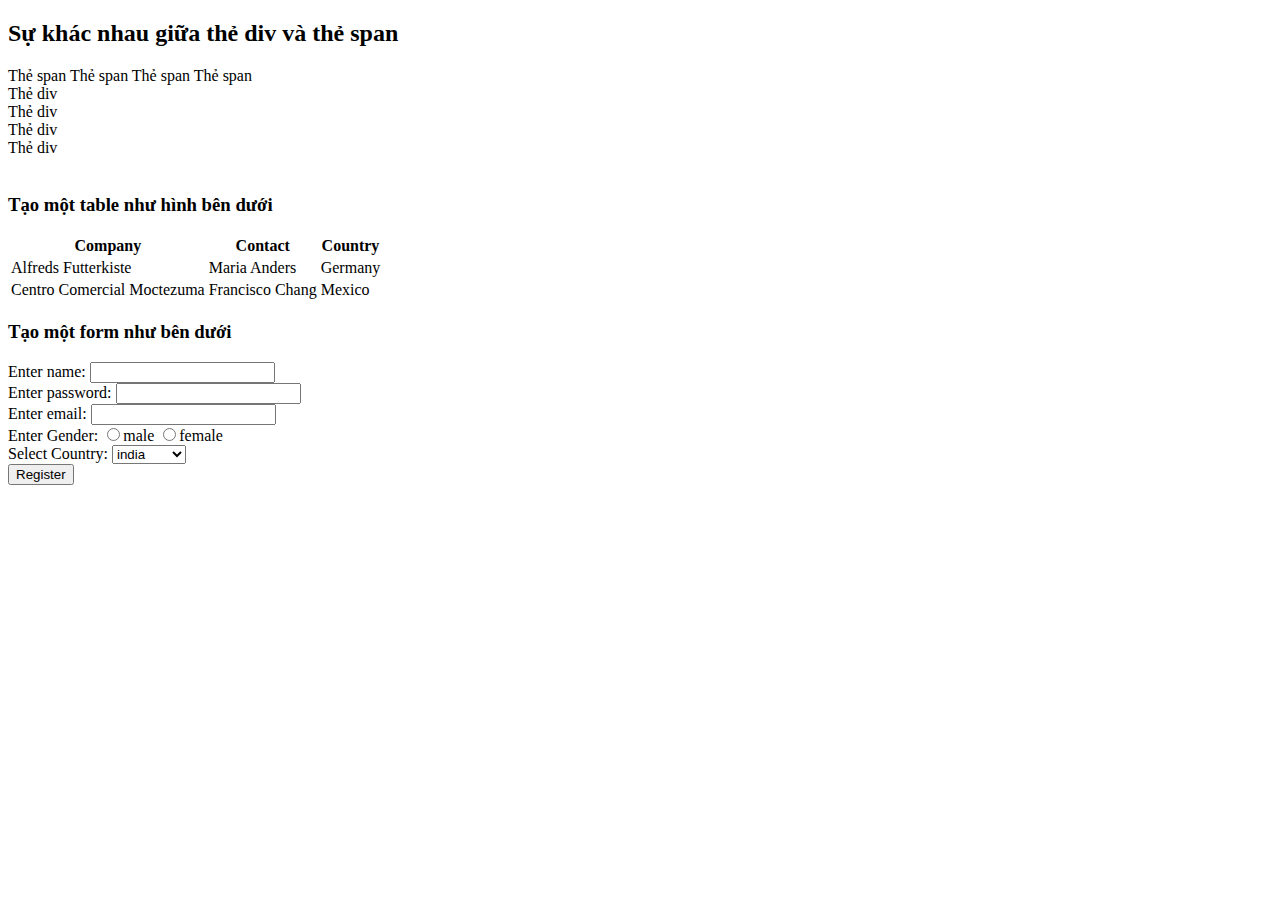
==== index.html @ 5a9c1aad "9/5/2023 test_1" ====
<!DOCTYPE html>
<html lang="en">
<head>
    <meta charset="UTF-8">
    <meta http-equiv="X-UA-Compatible" content="IE=edge">
    <meta name="viewport" content="width=device-width, initial-scale=1.0">
    <title>Document</title>
</head>
<body>
    <h2>Sự khác nhau giữa thẻ div và thẻ span</h2>
    <span>Thẻ span </span><span>Thẻ span </span><span>Thẻ span </span><span>Thẻ span </span>
    <div>Thẻ div</div>
    <div>Thẻ div</div>
    <div>Thẻ div</div>
    <div>Thẻ div</div>
    <br>
    <h3>Tạo một table như hình bên dưới</h3>
    <table>
        <tr>
            <th>Company</th>
            <th>Contact</th>
            <th>Country</th>
        </tr>
        <tr>
            <td>Alfreds Futterkiste</td>
            <td>Maria Anders</td>
            <td>Germany</td>
        </tr>
        <tr>
            <td>Centro Comercial Moctezuma</td>
            <td>Francisco Chang</td>
            <td>Mexico</td>
        </tr>
    </table>
    <h3>Tạo một form như bên dưới</h3>
    <form action="">
        <span>Enter name: </span>
        <input type="text" name="" id=""><br>
        <span>Enter password: </span>
        <input type="text" name="" id=""><br>
        <span>Enter email: </span>
        <input type="text" name="" id=""><br>
        <span>Enter Gender:</span>
        <input type="radio" name="gender" id=""><span>male</span>
        <input type="radio" name="gender" id=""><span>female</span><br>
        <span>Select Country:</span>
        <select name="" id="">
            <option value="india">india</option>
            <option value="mexico">mexico</option>
            <option value="germany">germany</option>
        </select><br>
        <input type="submit" value="Register">
    </form>
</body>
</html>
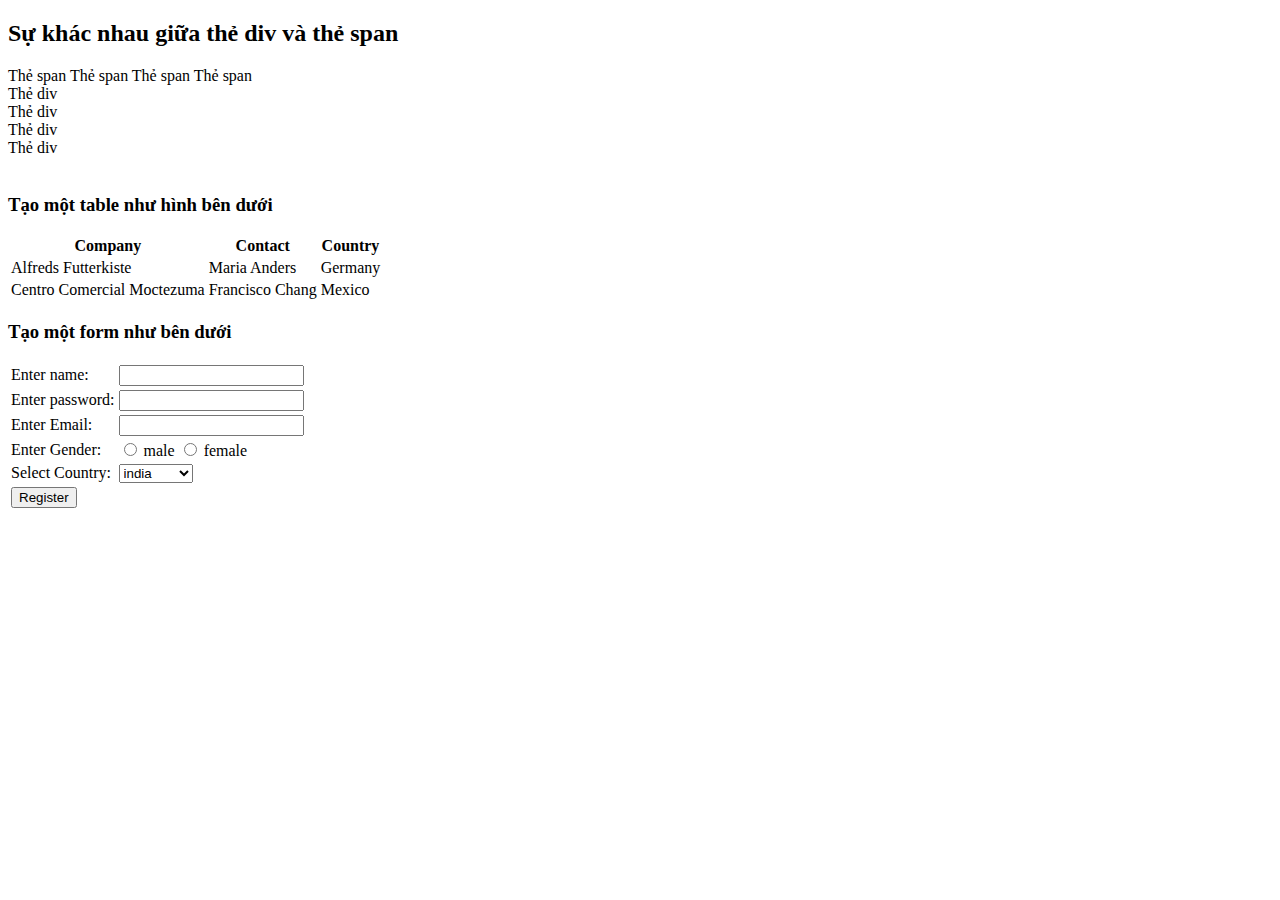
==== commit 2a49dcb8: "09/05/2023 test_1" ====
--- a/index.html
+++ b/index.html
@@ -34,22 +34,43 @@
     </table>
     <h3>Tạo một form như bên dưới</h3>
     <form action="">
-        <span>Enter name: </span>
-        <input type="text" name="" id=""><br>
-        <span>Enter password: </span>
-        <input type="text" name="" id=""><br>
-        <span>Enter email: </span>
-        <input type="text" name="" id=""><br>
-        <span>Enter Gender:</span>
-        <input type="radio" name="gender" id=""><span>male</span>
-        <input type="radio" name="gender" id=""><span>female</span><br>
-        <span>Select Country:</span>
-        <select name="" id="">
-            <option value="india">india</option>
-            <option value="mexico">mexico</option>
-            <option value="germany">germany</option>
-        </select><br>
-        <input type="submit" value="Register">
+        <table>
+            <tr>
+                <td>Enter name:</td>
+                <td><input type="text" name="" id=""></td>
+            </tr>
+            <tr>
+                <td>Enter password:</td>
+                <td><input type="text" name="" id=""></td>
+            </tr>
+            <tr>
+                <td>Enter Email:</td>
+                <td><input type="text" name="" id=""></td>
+            </tr>
+            <tr>
+                <td>Enter Gender:</td>
+                <td>
+                    <input type="radio" name="gender" id="">
+                    <span>male</span>
+                    <input type="radio" name="gender" id="">
+                    <span>female</span>
+                </td>
+            </tr>
+            <tr>
+                <td>Select Country:</td>
+                <td>
+                    <select name="" id="">
+                        <option value="india">india</option>
+                        <option value="mexico">mexico</option>
+                        <option value="germany">germany</option>
+                    </select>
+                </td>
+            </tr>
+            <tr>
+                <td><input type="submit" value="Register"></td>
+                <td></td>
+            </tr>
+        </table>
     </form>
 </body>
 </html>